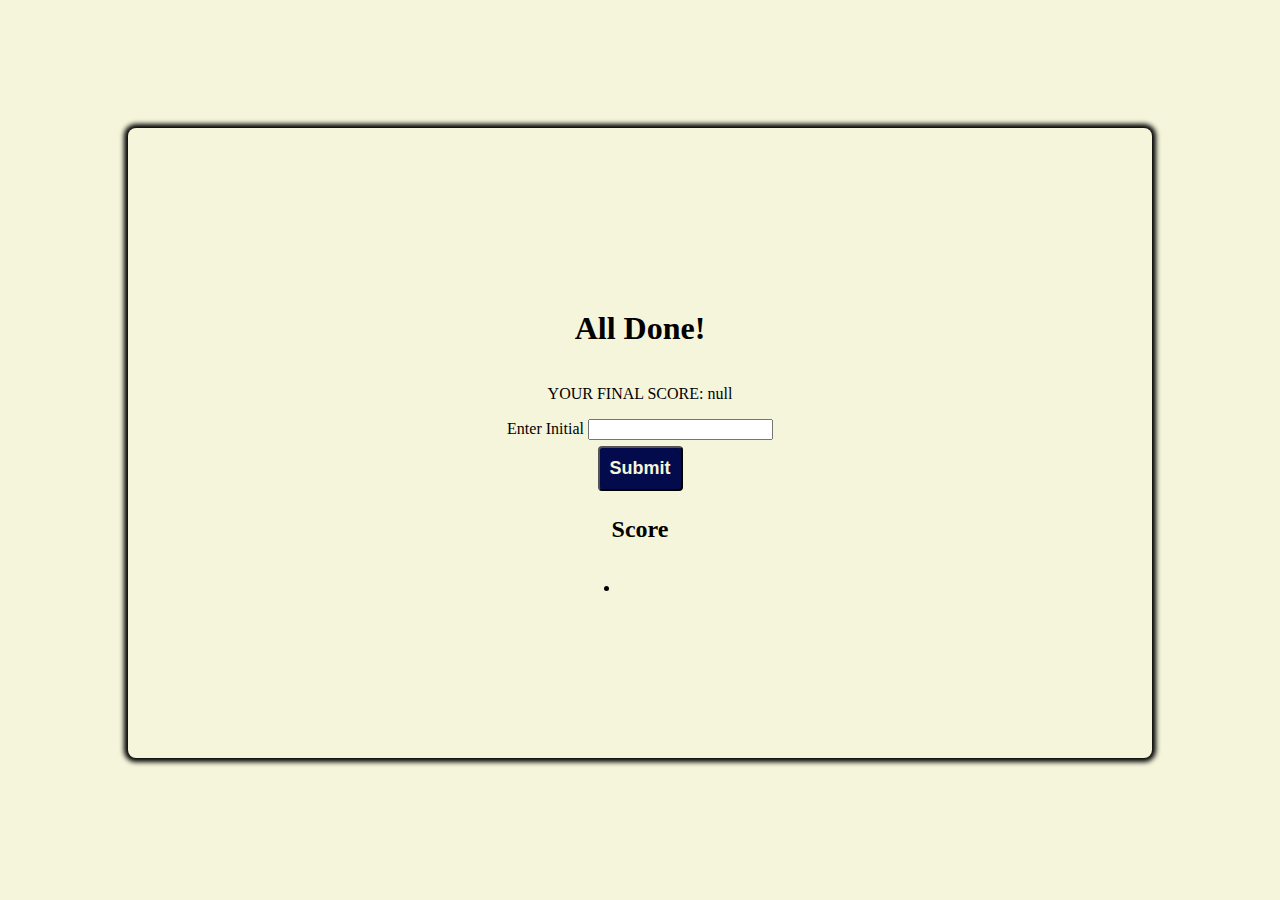
==== result/result.html @ 969740eb "added result file with html and js file" ====
<!DOCTYPE html>
<html lang="en">
<head>
    <meta charset="UTF-8">
    <meta http-equiv="X-UA-Compatible" content="IE=edge">
    <meta name="viewport" content="width=device-width, initial-scale=1.0">
    <title>Coding Quiz Challenge</title>
    <link rel="stylesheet" href="../assets/style.css">
</head>
<body>
    <h1>All Done!</h1>
    <p id="final-score"></p>
    <div class="initial">
        <label for="initial">Enter Initial</label>
        <input type="text" name="initial" id="initial-input" placeholder="" />
    </div>
    <button id="submit-button">Submit</button>
    <h2>Score</h2>
    <div id="div-score">
        <ol id="showScore"></ol>
    </div>
    <script src="./result.js"></script>
</body>
</html>
---- assets/style.css ----
button {
    font-size: large;
    font-weight: bold;
    box-shadow: 0 6px 12px -2px rgba(#F27813, .15);
    background: #040b4d;
    border-radius: 4px;
    padding: 10px;
    color: beige;
    margin: 6px;
    cursor: pointer;
 }

 body {
    width: 80vw;
    max-width: 80%;
    background-color: beige;
    height: 70vh;
    box-shadow: 0 0 5px 4px;
    display: flex;
    flex-direction: column;
    justify-content: center;
    align-items: center;
    border-radius: 8px;
    text-align: center;
    margin: 10%;
 }

 #div-score, #choices  {
    text-align: left;
 }
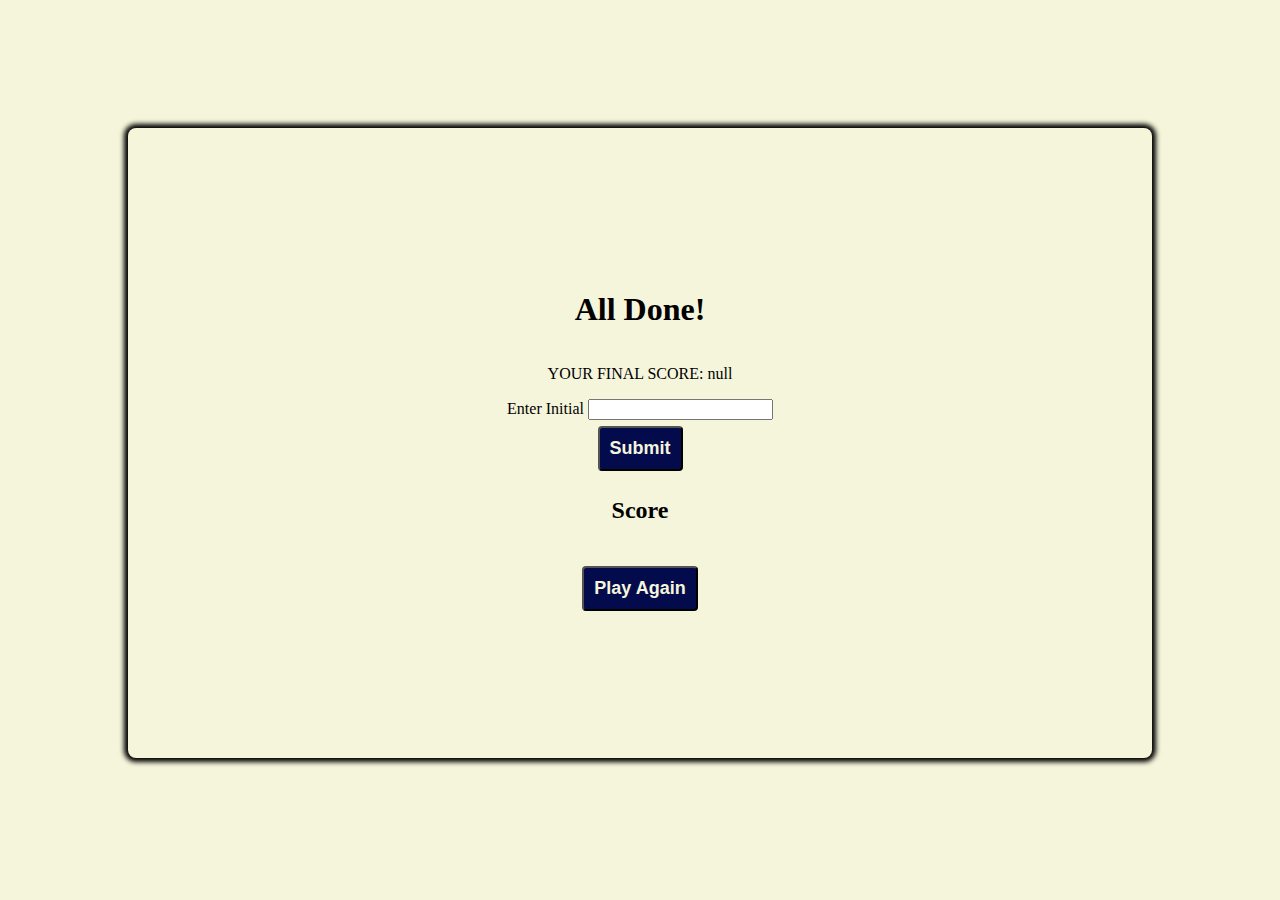
==== commit 874f8a37: "updated result page with improved score board" ====
--- a/result/result.html
+++ b/result/result.html
@@ -19,6 +19,7 @@
     <div id="div-score">
         <ol id="showScore"></ol>
     </div>
+    <a href="../index.html"><button id="play-again">Play Again</button></a>
     <script src="./result.js"></script>
 </body>
 </html>